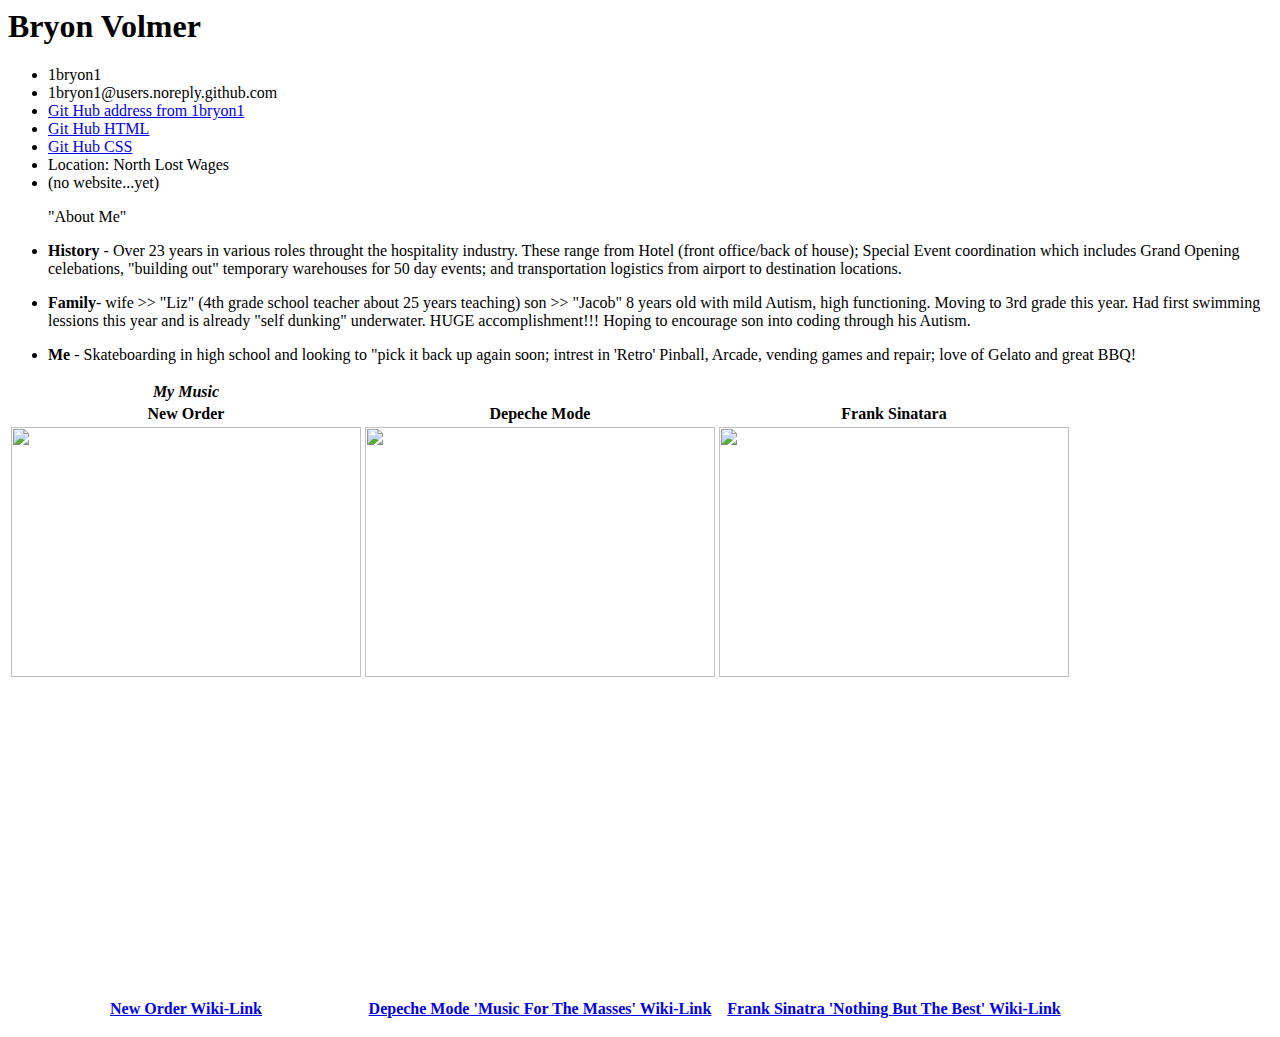
==== index.html @ 1b6ae6ae "adding margin to music table + correcting html error" ====
<!DOCSTYPE>
<html>
<head>
	<link rel="stylesheet" type="css.css" href="theme.css">
	<link rel="stylesheet" type="normalize.css">
</head>
	<head>
	<h1><strong>Bryon Volmer</strong></h1>
		<ul>
			<li>1bryon1
			<li>1bryon1@users.noreply.github.com
      		<li><a href="https://github.com/1bryon1/1bryon1.github.io"> Git Hub address from 1bryon1</a>
      		<li><a href="https://github.com/1bryon1/1bryon1.github.io/blob/master/index2.html"> Git Hub HTML</a>
      		<li><a href="https://github.com/1bryon1/1bryon1.github.io/blob/master/css.css"> Git Hub CSS</a>
			<li> Location: North Lost Wages
			<li>(no website...yet)
		</li>
	</ul>
	<ul>
	<p>
		<body>"About Me"
		<li> <strong>History</strong> - Over 23 years in various roles throught the hospitality industry. These range from Hotel (front office/back of house); Special Event coordination which includes Grand Opening celebations, "building out" temporary warehouses for 50 day events; and transportation logistics from airport to destination locations.
	</p>
     <p>
		<li> <strong>Family</strong>- wife >> "Liz" (4th grade school teacher about 25 years teaching)  son  >> "Jacob" 8 years old with mild Autism, high functioning.  Moving to 3rd grade this year.  Had first swimming lessions this year and is already "self dunking" underwater.  HUGE accomplishment!!!  Hoping to encourage son into coding through his Autism.
	</p>
    <p>  
  		<li> <strong>Me</strong> - Skateboarding in high school and looking to "pick it back up again soon; intrest in 'Retro' Pinball, Arcade, vending games and repair; love of Gelato and great BBQ!</li> 
  	</p>
  </ul>
      <p>
		</body>
<!-- start of music -->
		<table>
      <th><em>My Music</em></th>
		<tr>
			  <th>New Order</th>
			  <th>Depeche Mode</th>
			  <th>Frank Sinatara</th>
		</tr>
<!-- Start of album logos -->
<!--New Order -->
   		<th><img src="http://www.smashingmagazine.com/images/100-obscure-remarkable-cd-covers/neworderbluemonday.jpg" Width=350 Height=250</img>
         </th>
<!--Depeche Album-->
		<th><img src="https://upload.wikimedia.org/wikipedia/en/8/82/Depeche_Mode_-_Music_for_the_Masses.png"  Width=350 Height=250</img></th>
<!--Frank S. Album-->
		<th><img src="http://cdn.pianosheetmusiconline.com/wp-content/uploads/2012/09/The-Way-You-Look-Tonight-Frank-Sinatra.jpg" Width=350 Height=250</img></th>
	</tr>
<!-- start of youtube section -->
 	<tr>
<!--New Order-->     
        <th><iframe width="350" height="315" src="https://www.youtube.com/embed/9GMjH1nR0ds" frameborder="0" allowfullscreen></iframe>
<!--Depeche Mode Video--> 
        <th><iframe width="350" height="315" src="https://www.youtube.com/embed/snILjFUkk_A" frameborder="0" allowfullscreen></iframe></th>
<!--Frank Sinatra Video-->
     	<th> <iframe width="350" height="315" src="https://www.youtube.com/embed/sHm-WCrKfrs" frameborder="0" allowfullscreen></iframe></th>
    </tr>
<!-- Start of wiki links section -->
 	<tr>
<!--New Order -->
		<th><a href="https://en.wikipedia.org/wiki/New_Order"> New Order Wiki-Link</a></th>
<!--Depeche Mode -->
		<th><a href="https://en.wikipedia.org/wiki/Music_for_the_Masses"> Depeche Mode 'Music For The Masses' Wiki-Link</a></th>
<!--Frank Sinatra -->
  		<th><a href="https://en.wikipedia.org/wiki/Nothing_but_the_Best_(album)"> Frank Sinatra 'Nothing But The Best' Wiki-Link</th>
  	</tr>
   </table>
</head>
</html>
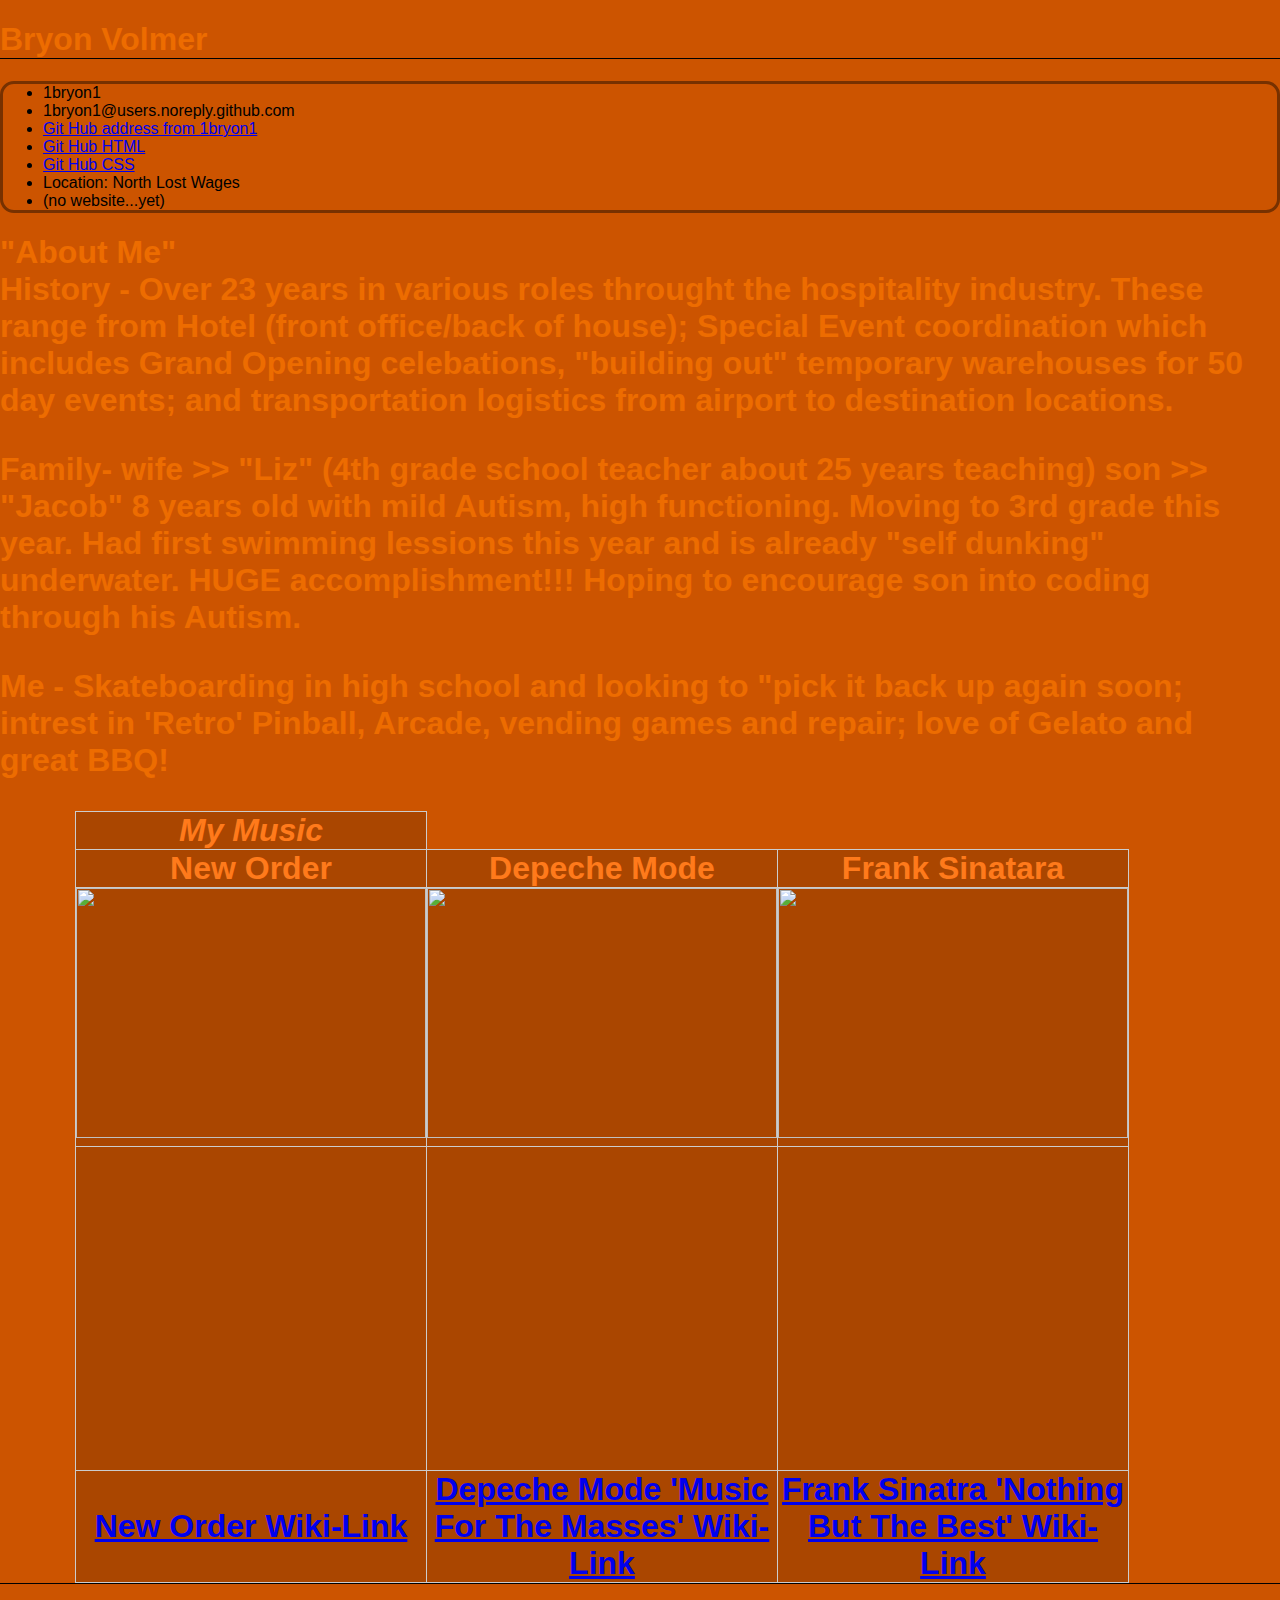
==== commit 64039dd4: "pushing before deleting" ====
--- a/index.html
+++ b/index.html
@@ -1,10 +1,9 @@
-<!DOCSTYPE>
+<!DOCTYPE html>
 <html>
 <head>
-	<link rel="stylesheet" type="css.css" href="theme.css">
-	<link rel="stylesheet" type="normalize.css">
-</head>
-	<head>
+	<link rel="stylesheet" type="text/css" href="css.css">
+	<link rel="stylesheet" type="text/css" href="normalize.css">
+	<body>
 	<h1><strong>Bryon Volmer</strong></h1>
 		<ul>
 			<li>1bryon1
@@ -15,37 +14,38 @@
 			<li> Location: North Lost Wages
 			<li>(no website...yet)
 		</li>
-	</ul>
-	<ul>
+	</ul>	
 	<p>
-		<body>"About Me"
-		<li> <strong>History</strong> - Over 23 years in various roles throught the hospitality industry. These range from Hotel (front office/back of house); Special Event coordination which includes Grand Opening celebations, "building out" temporary warehouses for 50 day events; and transportation logistics from airport to destination locations.
-	</p>
+		<h1>"About Me"
+		<li><strong>History</strong> - Over 23 years in various roles throught the hospitality industry. These range from Hotel (front office/back of house); Special Event coordination which includes Grand Opening celebations, "building out" temporary warehouses for 50 day events; and transportation logistics from airport to destination locations.
+	
      <p>
-		<li> <strong>Family</strong>- wife >> "Liz" (4th grade school teacher about 25 years teaching)  son  >> "Jacob" 8 years old with mild Autism, high functioning.  Moving to 3rd grade this year.  Had first swimming lessions this year and is already "self dunking" underwater.  HUGE accomplishment!!!  Hoping to encourage son into coding through his Autism.
-	</p>
+		<li><strong>Family</strong>- wife >> "Liz" (4th grade school teacher about 25 years teaching)  son  >> "Jacob" 8 years old with mild Autism, high functioning.  Moving to 3rd grade this year.  Had first swimming lessions this year and is already "self dunking" underwater.  HUGE accomplishment!!!  Hoping to encourage son into coding through his Autism.
+	
     <p>  
-  		<li> <strong>Me</strong> - Skateboarding in high school and looking to "pick it back up again soon; intrest in 'Retro' Pinball, Arcade, vending games and repair; love of Gelato and great BBQ!</li> 
+  		<li><strong>Me</strong> - Skateboarding in high school and looking to "pick it back up again soon; intrest in 'Retro' Pinball, Arcade, vending games and repair; love of Gelato and great BBQ!</li> 
   	</p>
   </ul>
       <p>
-		</body>
 <!-- start of music -->
 		<table>
       <th><em>My Music</em></th>
-		<tr>
+	<tr>
 			  <th>New Order</th>
 			  <th>Depeche Mode</th>
 			  <th>Frank Sinatara</th>
-		</tr>
+	</tr>
 <!-- Start of album logos -->
 <!--New Order -->
-   		<th><img src="http://www.smashingmagazine.com/images/100-obscure-remarkable-cd-covers/neworderbluemonday.jpg" Width=350 Height=250</img>
+   		<th>
+   			<img src="http://www.smashingmagazine.com/images/100-obscure-remarkable-cd-covers/neworderbluemonday.jpg" Width=350 Height=250</img>
          </th>
 <!--Depeche Album-->
-		<th><img src="https://upload.wikimedia.org/wikipedia/en/8/82/Depeche_Mode_-_Music_for_the_Masses.png"  Width=350 Height=250</img></th>
+		<th>
+			<img src="https://upload.wikimedia.org/wikipedia/en/8/82/Depeche_Mode_-_Music_for_the_Masses.png"  Width=350 Height=250/img></th>
 <!--Frank S. Album-->
-		<th><img src="http://cdn.pianosheetmusiconline.com/wp-content/uploads/2012/09/The-Way-You-Look-Tonight-Frank-Sinatra.jpg" Width=350 Height=250</img></th>
+		<th>
+			<img src="http://cdn.pianosheetmusiconline.com/wp-content/uploads/2012/09/The-Way-You-Look-Tonight-Frank-Sinatra.jpg" Width=350 Height=250 /img></th>
 	</tr>
 <!-- start of youtube section -->
  	<tr>
@@ -67,4 +67,5 @@
   	</tr>
    </table>
 </head>
+</body>
 </html>
--- a/css.css
+++ b/css.css
@@ -0,0 +1,34 @@
+
+	body {
+	font-family: Helvetica; background-color: #cc5400
+}
+	h1 {
+	font-size: 38px; 
+	font-family: Impact, sans-serif; 
+	color: #ed6c00; 
+	border-bottom: thin black solid;
+}
+	ul {border-radius: 14px; 
+	border: 3px solid #773100;
+}
+	table { 
+	color: #ff7a1b;
+	font-family: Helvetica;
+	width: 1050px; 
+	border-collapse: collapse;
+	border-spacing: 0;
+}
+	td, th { 
+	border: 1px solid #ccc; height: 30px 
+}
+	th  {
+	background: #aa4600;
+	font-weight: bold;
+}
+	td  {
+	background: #fafafa;
+	text-align: center;	
+}
+  	table { 
+	margin: 10px 50px 0px 75px;
+}
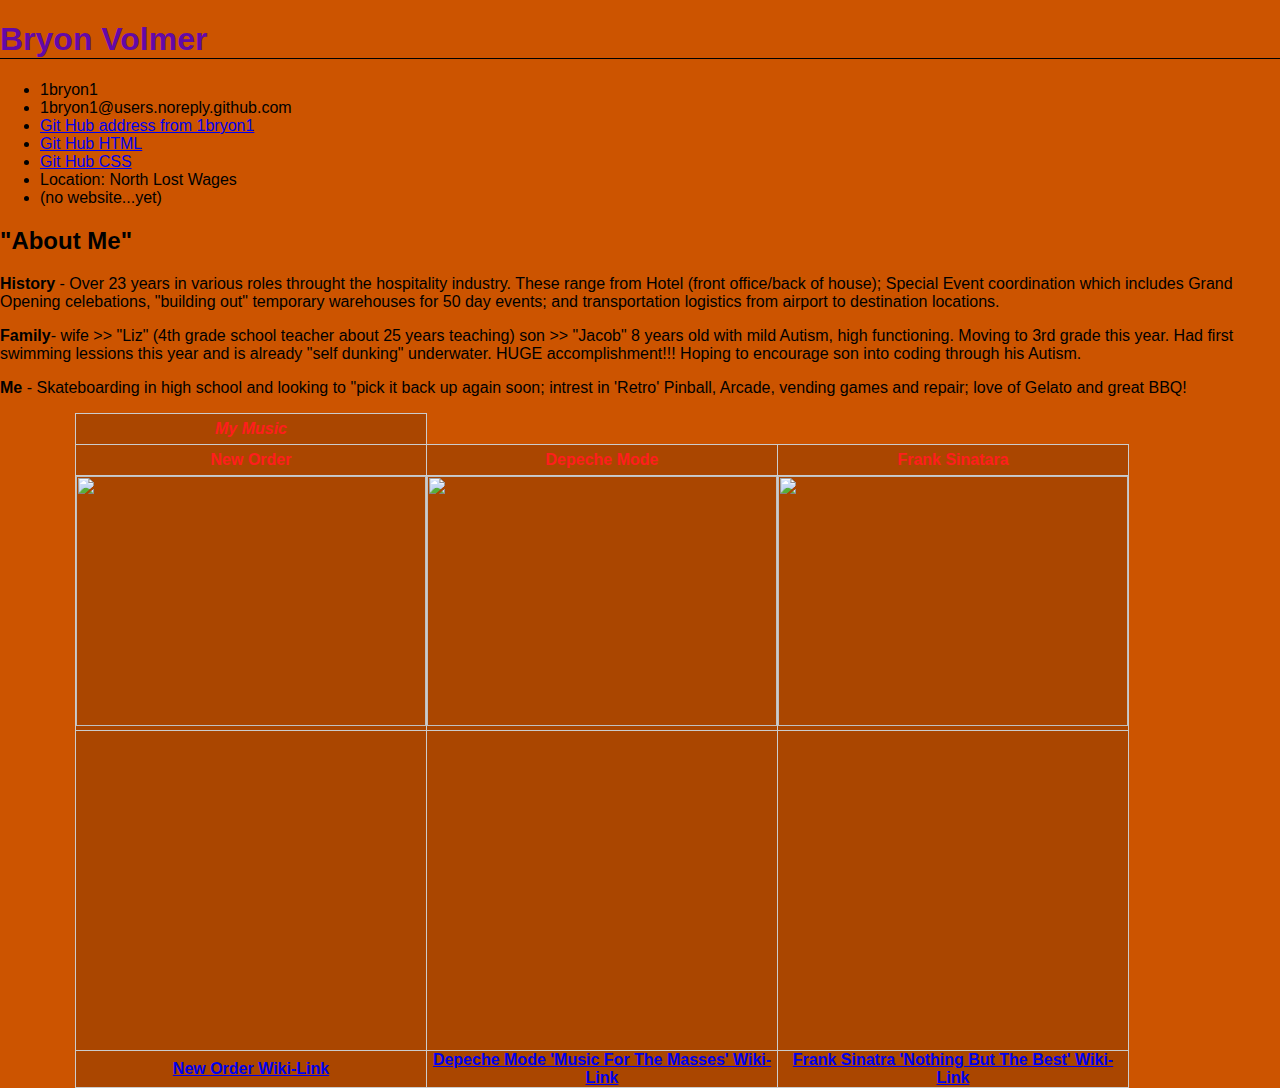
==== commit 17cc996f: "added food,bands,githelp" ====
--- a/index.html
+++ b/index.html
@@ -16,7 +16,7 @@
 		</li>
 	</ul>	
 	<p>
-		<h1>"About Me"
+		<h2>"About Me"</h2>
 		<li><strong>History</strong> - Over 23 years in various roles throught the hospitality industry. These range from Hotel (front office/back of house); Special Event coordination which includes Grand Opening celebations, "building out" temporary warehouses for 50 day events; and transportation logistics from airport to destination locations.
 	
      <p>
--- a/css.css
+++ b/css.css
@@ -3,16 +3,16 @@
 	font-family: Helvetica; background-color: #cc5400
 }
 	h1 {
-	font-size: 38px; 
+	font-size: 24px; 
 	font-family: Impact, sans-serif; 
-	color: #ed6c00; 
+	color: #6309a8; 
 	border-bottom: thin black solid;
 }
 	ul {border-radius: 14px; 
-	border: 3px solid #773100;
+	border: 3px solid #;
 }
 	table { 
-	color: #ff7a1b;
+	color: #ff1d1d;
 	font-family: Helvetica;
 	width: 1050px; 
 	border-collapse: collapse;
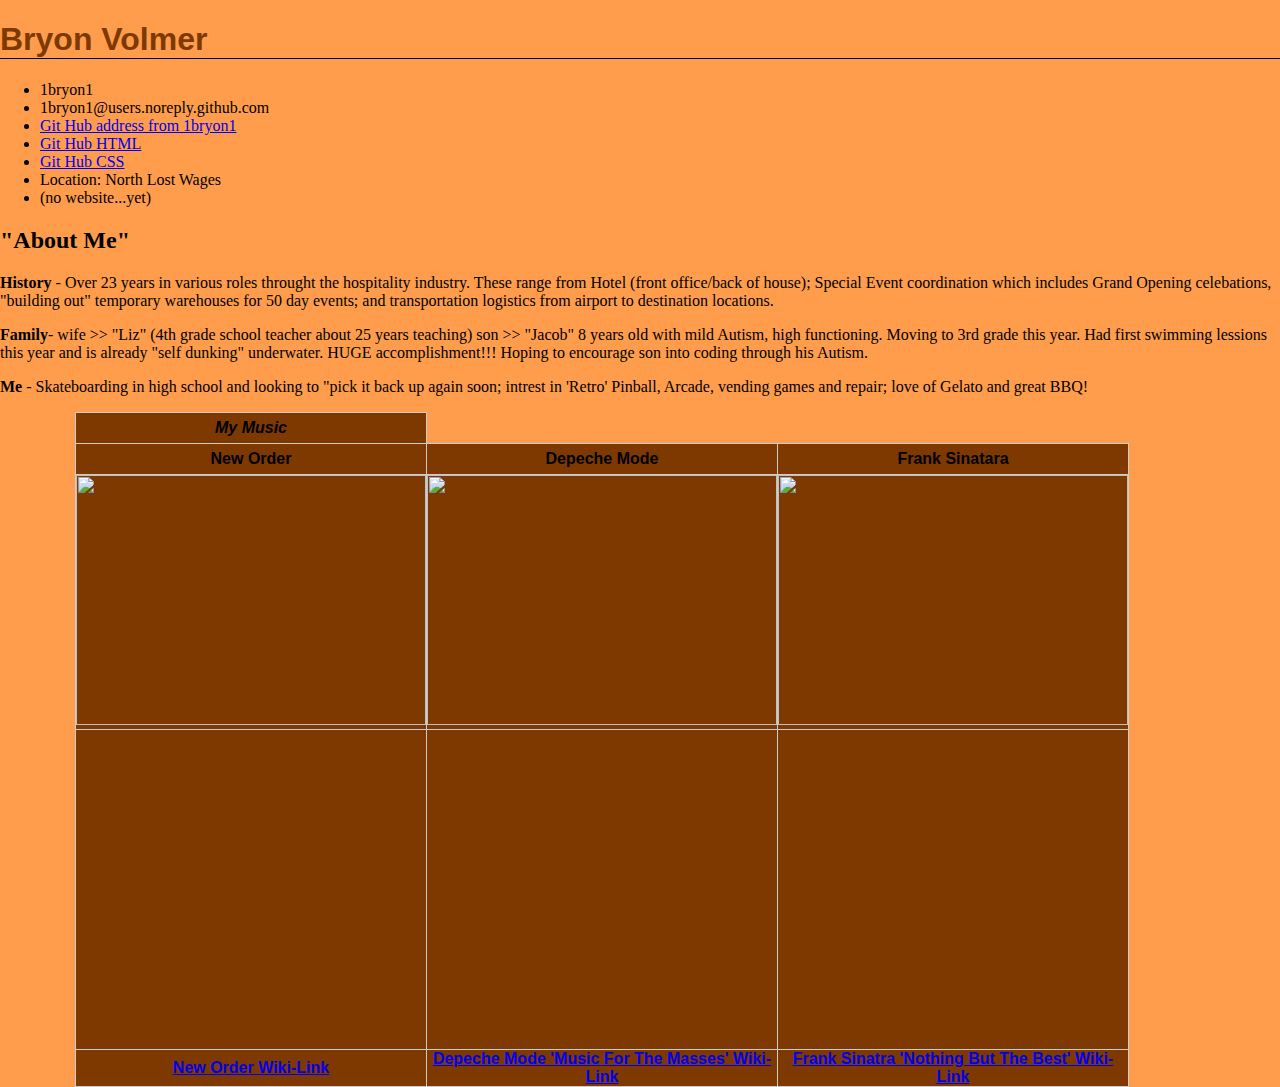
==== commit 37022575: "adding aboutme.html, and food,html other vaarrious adjustments" ====
--- a/index.html
+++ b/index.html
@@ -3,8 +3,7 @@
 <head>
 	<link rel="stylesheet" type="text/css" href="css.css">
 	<link rel="stylesheet" type="text/css" href="normalize.css">
-	<body>
-	<h1><strong>Bryon Volmer</strong></h1>
+	<body><h1>Bryon Volmer</h1></body>
 		<ul>
 			<li>1bryon1
 			<li>1bryon1@users.noreply.github.com
--- a/css.css
+++ b/css.css
@@ -1,18 +1,17 @@
 
 	body {
-	font-family: Helvetica; background-color: #cc5400
+	background-color: #ff9d4c;
 }
 	h1 {
 	font-size: 24px; 
-	font-family: Impact, sans-serif; 
-	color: #6309a8; 
+	font-family: 'Century Gothic', sans-serif; 
+	color: #7d3900; 
 	border-bottom: thin black solid;
 }
 	ul {border-radius: 14px; 
 	border: 3px solid #;
 }
 	table { 
-	color: #ff1d1d;
 	font-family: Helvetica;
 	width: 1050px; 
 	border-collapse: collapse;
@@ -22,7 +21,7 @@
 	border: 1px solid #ccc; height: 30px 
 }
 	th  {
-	background: #aa4600;
+	background: #7d3900;
 	font-weight: bold;
 }
 	td  {
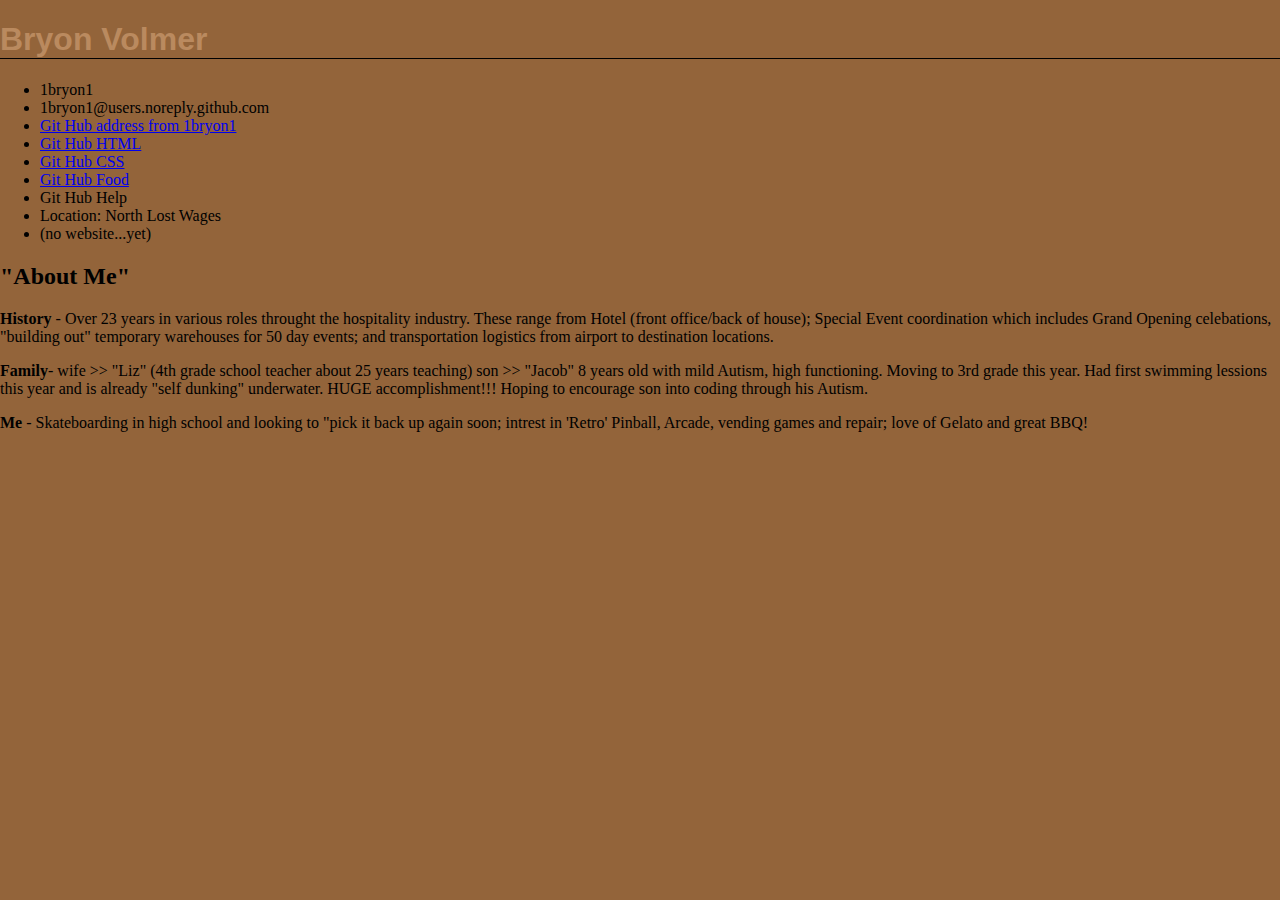
==== commit 0a9fbe39: "adding bands page and correction to other files" ====
--- a/index.html
+++ b/index.html
@@ -1,3 +1,4 @@
+<!-- INDEX.html -->
 <!DOCTYPE html>
 <html>
 <head>
@@ -10,6 +11,9 @@
       		<li><a href="https://github.com/1bryon1/1bryon1.github.io"> Git Hub address from 1bryon1</a>
       		<li><a href="https://github.com/1bryon1/1bryon1.github.io/blob/master/index2.html"> Git Hub HTML</a>
       		<li><a href="https://github.com/1bryon1/1bryon1.github.io/blob/master/css.css"> Git Hub CSS</a>
+      		<li><a href="https://github.com/1bryon1/1bryon1.github.io/blob/master/food.html"> Git Hub Food</a>
+      		<li><a href+"https://github.com/1bryon1/1bryon1.github.io/blob/master/githelp.html"> Git Hub Help</a>
+      			
 			<li> Location: North Lost Wages
 			<li>(no website...yet)
 		</li>
@@ -25,46 +29,7 @@
   		<li><strong>Me</strong> - Skateboarding in high school and looking to "pick it back up again soon; intrest in 'Retro' Pinball, Arcade, vending games and repair; love of Gelato and great BBQ!</li> 
   	</p>
   </ul>
-      <p>
-<!-- start of music -->
-		<table>
-      <th><em>My Music</em></th>
-	<tr>
-			  <th>New Order</th>
-			  <th>Depeche Mode</th>
-			  <th>Frank Sinatara</th>
-	</tr>
-<!-- Start of album logos -->
-<!--New Order -->
-   		<th>
-   			<img src="http://www.smashingmagazine.com/images/100-obscure-remarkable-cd-covers/neworderbluemonday.jpg" Width=350 Height=250</img>
-         </th>
-<!--Depeche Album-->
-		<th>
-			<img src="https://upload.wikimedia.org/wikipedia/en/8/82/Depeche_Mode_-_Music_for_the_Masses.png"  Width=350 Height=250/img></th>
-<!--Frank S. Album-->
-		<th>
-			<img src="http://cdn.pianosheetmusiconline.com/wp-content/uploads/2012/09/The-Way-You-Look-Tonight-Frank-Sinatra.jpg" Width=350 Height=250 /img></th>
-	</tr>
-<!-- start of youtube section -->
- 	<tr>
-<!--New Order-->     
-        <th><iframe width="350" height="315" src="https://www.youtube.com/embed/9GMjH1nR0ds" frameborder="0" allowfullscreen></iframe>
-<!--Depeche Mode Video--> 
-        <th><iframe width="350" height="315" src="https://www.youtube.com/embed/snILjFUkk_A" frameborder="0" allowfullscreen></iframe></th>
-<!--Frank Sinatra Video-->
-     	<th> <iframe width="350" height="315" src="https://www.youtube.com/embed/sHm-WCrKfrs" frameborder="0" allowfullscreen></iframe></th>
-    </tr>
-<!-- Start of wiki links section -->
- 	<tr>
-<!--New Order -->
-		<th><a href="https://en.wikipedia.org/wiki/New_Order"> New Order Wiki-Link</a></th>
-<!--Depeche Mode -->
-		<th><a href="https://en.wikipedia.org/wiki/Music_for_the_Masses"> Depeche Mode 'Music For The Masses' Wiki-Link</a></th>
-<!--Frank Sinatra -->
-  		<th><a href="https://en.wikipedia.org/wiki/Nothing_but_the_Best_(album)"> Frank Sinatra 'Nothing But The Best' Wiki-Link</th>
-  	</tr>
-   </table>
+ 
 </head>
 </body>
 </html>
--- a/css.css
+++ b/css.css
@@ -1,11 +1,10 @@
-
 	body {
-	background-color: #ff9d4c;
+	background-color: #93643a
 }
 	h1 {
 	font-size: 24px; 
 	font-family: 'Century Gothic', sans-serif; 
-	color: #7d3900; 
+	color: #BA8A5F; 
 	border-bottom: thin black solid;
 }
 	ul {border-radius: 14px; 
@@ -16,6 +15,7 @@
 	width: 1050px; 
 	border-collapse: collapse;
 	border-spacing: 0;
+	background-color: #93643a;
 }
 	td, th { 
 	border: 1px solid #ccc; height: 30px 
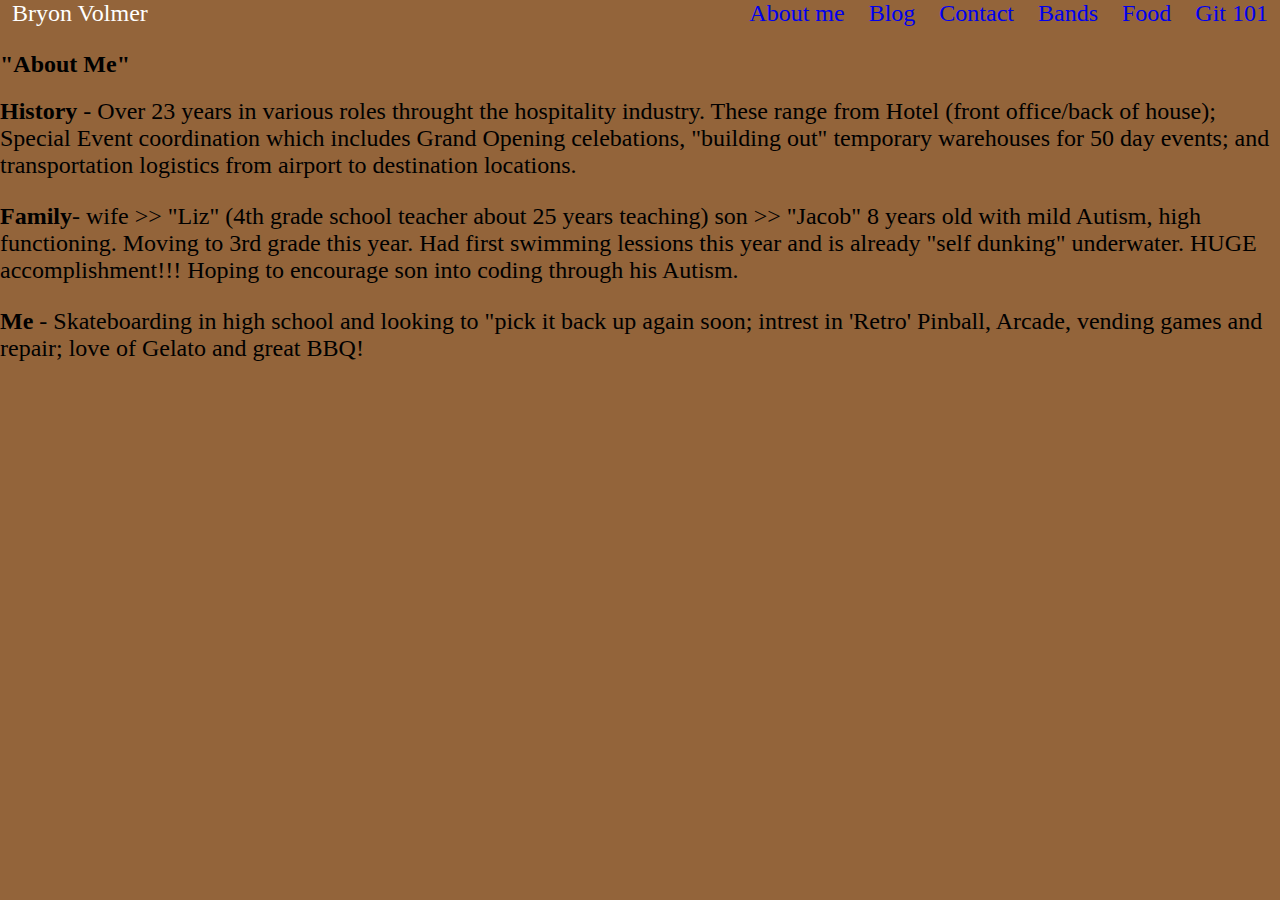
==== commit caff0b44: "general save" ====
--- a/index.html
+++ b/index.html
@@ -1,23 +1,26 @@
 <!-- INDEX.html -->
 <!DOCTYPE html>
 <html>
-<head>
-	<link rel="stylesheet" type="text/css" href="css.css">
-	<link rel="stylesheet" type="text/css" href="normalize.css">
-	<body><h1>Bryon Volmer</h1></body>
-		<ul>
-			<li>1bryon1
-			<li>1bryon1@users.noreply.github.com
-      		<li><a href="https://github.com/1bryon1/1bryon1.github.io"> Git Hub address from 1bryon1</a>
-      		<li><a href="https://github.com/1bryon1/1bryon1.github.io/blob/master/index2.html"> Git Hub HTML</a>
-      		<li><a href="https://github.com/1bryon1/1bryon1.github.io/blob/master/css.css"> Git Hub CSS</a>
-      		<li><a href="https://github.com/1bryon1/1bryon1.github.io/blob/master/food.html"> Git Hub Food</a>
-      		<li><a href+"https://github.com/1bryon1/1bryon1.github.io/blob/master/githelp.html"> Git Hub Help</a>
-      			
-			<li> Location: North Lost Wages
-			<li>(no website...yet)
-		</li>
-	</ul>	
+<!-- Header -->
+	<head>
+		<title><!-- replace with title --></title>
+		<link rel="stylesheet" type="text/css" href="normalize.css">
+		<link rel="stylesheet" type="text/css" href="navigation.css">
+	</head>
+	<body>
+		<ul class="horizontal-nav clearfix">
+			<li><h1><a href="http://1bryon1.github.io">Bryon Volmer</a></h1></li>
+			<li>
+				<ul>
+					<li><a href="http://1bryon1.github.io/index.html">About me</a></li>
+					<li><a href="http://1bryon1.github.io/blog.html">Blog</a></li>
+					<li><a href="http://1bryon1.github.io/contact.html">Contact</a></li>
+					<li><a href="http://1bryon1.github.io/bands.html">Bands</a></li>
+					<li><a href="http://1bryon1.github.io/food.html">Food</a></li>
+					<li><a href="http://1bryon1.github.io/githelp.html">Git 101</a></li>
+				</ul>
+			</li>
+		</ul>
 	<p>
 		<h2>"About Me"</h2>
 		<li><strong>History</strong> - Over 23 years in various roles throught the hospitality industry. These range from Hotel (front office/back of house); Special Event coordination which includes Grand Opening celebations, "building out" temporary warehouses for 50 day events; and transportation logistics from airport to destination locations.
--- a/navigation.css
+++ b/navigation.css
@@ -0,0 +1,82 @@
+ /* navigation */
+	/*  horizontal nav*/
+* {
+	box-sizing: border-box;
+	font-size: 24px; /*1em /1rem/100% */
+}
+body {
+	background-color: #93643a
+}
+.clearfix {
+	overflow: auto;
+}
+.horizontal-nav {
+	background-color: #93643a;
+	margin: 0;
+	padding: 0;
+}
+.horizontal-nav h1 {
+	padding: 0;
+	margin: 0;
+	font-size: 1rem;
+	font-weight: normal;
+}
+.horizontal-nav a {
+	font-size: 1rem;
+	font-weight: normal;
+}
+.horizontal-nav ul {
+	margin: 0;
+	padding: 0;
+}
+.horizontal-nav li {
+	list-style: none;
+	font-size: 1rem;
+	font-family: 'Century Gothic';
+	font-color: #93643a;
+}
+.horizontal-nav li a:hover {
+	color: white;
+}
+
+.horizontal-nav a {
+	padding: .8rem .5rem;
+	display: #242628;
+	text-decoration: none;
+	font-weight: normal;
+	font-size: 1rem;
+}
+.horizontal-nav h1 {
+	float: right;
+}
+.horizontal-nav > li:first-child {
+	float: left;
+}
+.horizontal-nav > li:last-child {
+	float: right;
+}
+.horizontal-nav > li:last-child li {
+	float: left;
+}
+#main {
+	float: left;
+	width: 70%;
+	padding: 1rem 1rem;
+	background-color: #f0f;
+	list-size: 1rem;
+	font-size: 1rem;
+	font-family: 'Century Gothic';
+	font-color: #522b09;
+	opacity: 0.51
+}
+#sidebar {
+	float: right;
+	width: 30%;
+	padding: 1rem 1rem;
+	background-color: #ff0;
+	list-style: none;
+	font-size: 1rem;
+	font-family: 'Century Gothic';
+	font-color: #Ba8a5f;
+	opacity: 0.51;
+}
